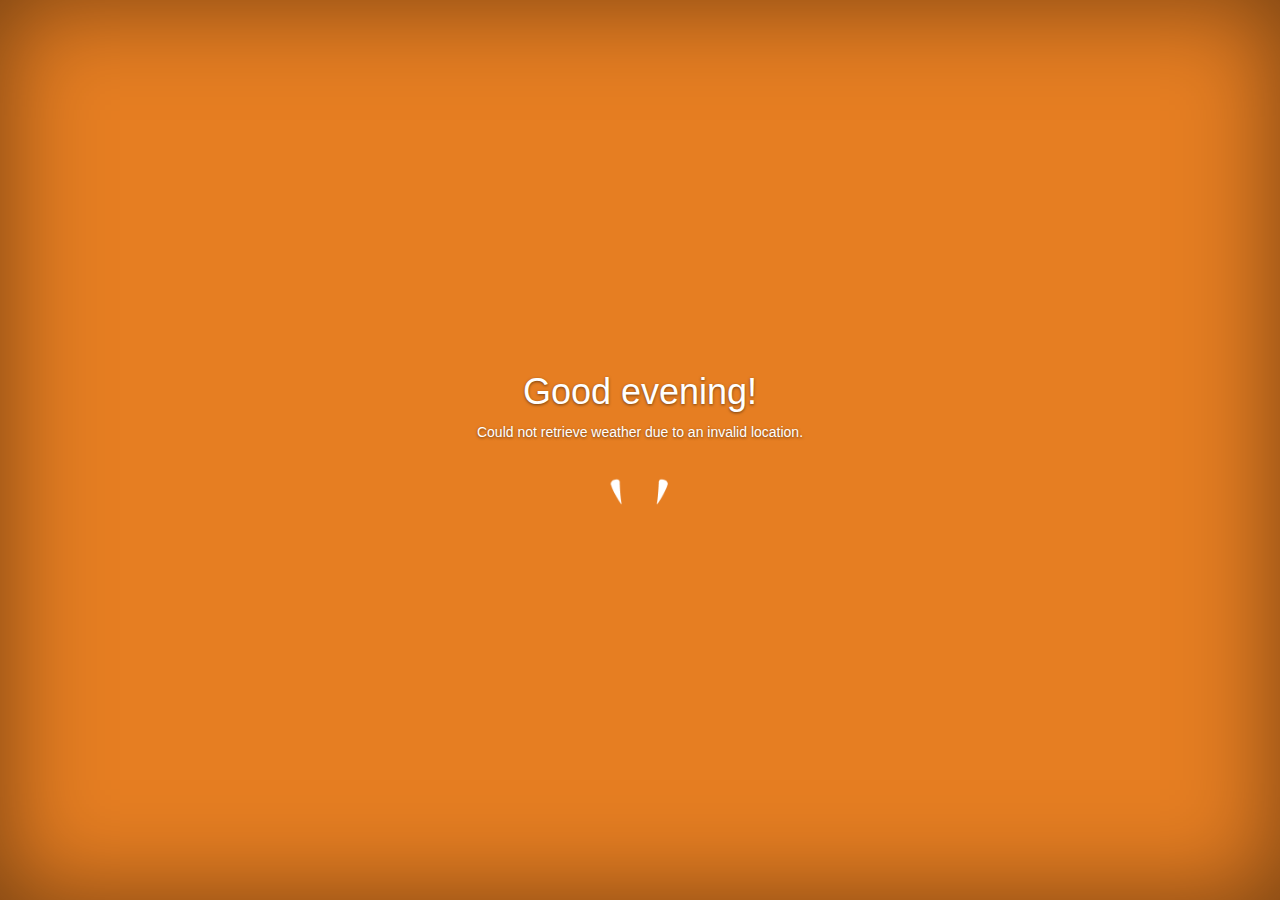
==== index.html @ 8f7e2fdf "attempt 2" ====
<html>
  <head>
    <title>Homepage</title>
    <link rel="stylesheet" href="css/bootstrap-theme.css" charset="utf-8">
    <link rel="stylesheet" href="css/bootstrap.css" media="screen" title="no title" charset="utf-8">
    <link rel="stylesheet" href="css/main.css" media="screen" title="no title" charset="utf-8">
    <!--Credit for icons goes to Freepik @ flaticon.com-->
  </head>
  <body>
    <div class="site-wrapper">

      <!--<div class="weather-container">
        <p id = 'weather'>

        </p>
      </div>-->

         <div class="site-wrapper-inner">

           <div class="cover-container">

             <div class="masthead clearfix">
               <div class="inner">
               </div>
             </div>

             <div class="inner cover">
               <h1 class="cover-heading" id = 'welcome'></h1><p id = 'weather'></p>
               <p class="lead"></p>
               <p class="lead" id = 'fang'>
                 <!--<a href="#" class="btn btn-lg btn-default">Learn more</a>
                 <img src="img/fangs.png" alt="" height='10%' width='10%' />-->
               </p>
               <script src="https://www.reddit.com/hot/.embed?limit=8&t=all&twocolumn=true" type="text/javascript"></script>
             </div>

             <div class="mastfoot">
               <div class="inner">
               </div>
             </div>

           </div>

         </div>

       </div>

  <script src='js/jquery-3.0.0.js' charset="utf-8"></script>
  <script src='js/bootstrap.js' charset="utf-8"></script>
  <script src='js/jquery.simpleWeather.js' charset="utf-8"></script>
  <script type= 'text/javascript'charset="utf-8">
    $(document).ready(function(){
      //Variables
        var date = new Date();
        var hour = date.getHours();
        var header = document.getElementById('welcome');
        var p = document.getElementById('fang');
        var img = document.createElement('img');
        var deg = '°';
        img.src = 'img/fangs.png';

        //Time of day

      if(hour >= 6 && hour < 10){
        document.body.className = 'morning';
        header.innerHTML='Good morning!';
        }
      if(hour >= 10 && hour < 18){
        document.body.className = 'afternoon';
        header.innerHTML="Good afternoon!";
        }
      if(hour >= 18 && hour < 22){
        document.body.className = 'evening';
        header.innerHTML='Good evening!';
        $('#fang').append(img);
        $(img).css('width', '10%');
        $(img).css('height', '10%');
        }
      if(hour >= 22 || hour >= 0 && hour < 6){
        document.body.className = 'night';
        header.innerHTML= 'The night is young!';
        $('#fang').append(img);
        $(img).css('width', '10%');
        $(img).css('height', '10%');
        }

        //Weather

            loadWeather('','');
          //Load geolocation
            navigator.geolocation.getCurrentPosition(function(position){
            loadWeather(position.coords.latitude+','+position.coords.longitude);
          });


        function loadWeather(location, woeid){
          $.simpleWeather({
            location: location,
            woeid: woeid,
            unit: 'c',
            success: function(weather){
              html = '<p><i class="icon-'+weather.code+'"></i> '+weather.temp+'&deg;'+weather.units.temp+'</p>';
              html += ''+weather.city+', ';
              html += ''+weather.currently+'';

              $('#weather').html(html);

            },
            error: function(error){
              $('#weather').html('<p>'+error+'</p>');
            }
          });
        };

        /*$.getJSON("http://api.openweathermap.org/data/2.5/weather?zip=94040,us&APPID=2ed45ee98c09091b065f8ee982691ece",function(result){
        var message = ("Weather: " + result.weather[0].main);
        $('#temp').append(message);
        });
        */
    });
  </script>
  </body>
</html>
---- css/main.css ----
/*
 * Globals
 */

/* Links */
a,
a:focus,
a:hover {
  color: #fff;
}

/* Custom default button */
.btn-default,
.btn-default:hover,
.btn-default:focus {
  text-shadow: none; /* Prevent inheritence from `body` */
  background-color: #fff;
  border: 1px solid #fff;
}


/*
 * Base structure
 */

html,
body {
  height: 100%;
}
body {
  color: #fff;
  text-align: center;
  text-shadow: 0 1px 3px rgba(0,0,0,.5);
}

/* Extra markup and styles for table-esque vertical and horizontal centering */
.site-wrapper {
  display: table;
  width: 100%;
  height: 100%; /* For at least Firefox */
  min-height: 100%;
  -webkit-box-shadow: inset 0 0 100px rgba(0,0,0,.5);
          box-shadow: inset 0 0 100px rgba(0,0,0,.5);
}
.site-wrapper-inner {
  display: table-cell;
  vertical-align: top;
}
.cover-container {
  margin-right: auto;
  margin-left: auto;
}

/* Padding for spacing */
.inner {
  padding: 30px;
}


/*
 * Header
 */
.masthead-brand {
  margin-top: 10px;
  margin-bottom: 10px;
}

.masthead-nav > li {
  display: inline-block;
}
.masthead-nav > li + li {
  margin-left: 20px;
}
.masthead-nav > li > a {
  padding-right: 0;
  padding-left: 0;
  font-size: 16px;
  font-weight: bold;
  color: #fff; /* IE8 proofing */
  color: rgba(255,255,255,.75);
  border-bottom: 2px solid transparent;
}
.masthead-nav > li > a:hover,
.masthead-nav > li > a:focus {
  background-color: transparent;
  border-bottom-color: #a9a9a9;
  border-bottom-color: rgba(255,255,255,.25);
}
.masthead-nav > .active > a,
.masthead-nav > .active > a:hover,
.masthead-nav > .active > a:focus {
  color: #fff;
  border-bottom-color: #fff;
}

@media (min-width: 768px) {
  .masthead-brand {
    float: left;
  }
  .masthead-nav {
    float: right;
  }
}


/*
 * Cover
 */

.cover {
  padding: 0 20px;
}
.cover .btn-lg {
  padding: 10px 20px;
  font-weight: bold;
}


/*
 * Footer
 */

.mastfoot {
  color: #999; /* IE8 proofing */
  color: rgba(255,255,255,.5);
}


/*
 * Affix and center
 */

@media (min-width: 768px) {
  /* Pull out the header and footer */
  .masthead {
    position: fixed;
    top: 0;
  }
  .mastfoot {
    position: fixed;
    bottom: 0;
  }
  /* Start the vertical centering */
  .site-wrapper-inner {
    vertical-align: middle;
  }
  /* Handle the widths */
  .masthead,
  .mastfoot,
  .cover-container {
    width: 100%; /* Must be percentage or pixels for horizontal alignment */
  }
}

@media (min-width: 992px) {
  .masthead,
  .mastfoot,
  .cover-container {
    width: 700px;
  }
}
/*
 *Custom
 */
 .morning{
   height: 100%;
   background-color:#3498db;
   text-align: center;
   text-shadow: 0 1px 3px rgba(0,0,0,.5);
 }
.afternoon{
  height: 100%;
  background-color:#2ecc71;
  text-align: center;
  text-shadow: 0 1px 3px rgba(0,0,0,.5);
}
.evening{
  height: 100%;
  background-color:#e67e22;
  text-align: center;
  text-shadow: 0 1px 3px rgba(0,0,0,.5);
}
.night{
  height: 100%;
  background-color:#333;
  text-align: center;
  text-shadow: 0 1px 3px rgba(0,0,0,.5);
}
/*.weather-container{
  position:absolute;
  right:0px;
  top:0px;
}
.weather-container p{
  color:#fff;
  font-size:1.5em;
  position:relative;
  right:20%;
  top:20%;
}
#weather ul{
  list-style-type:none;
}
*/
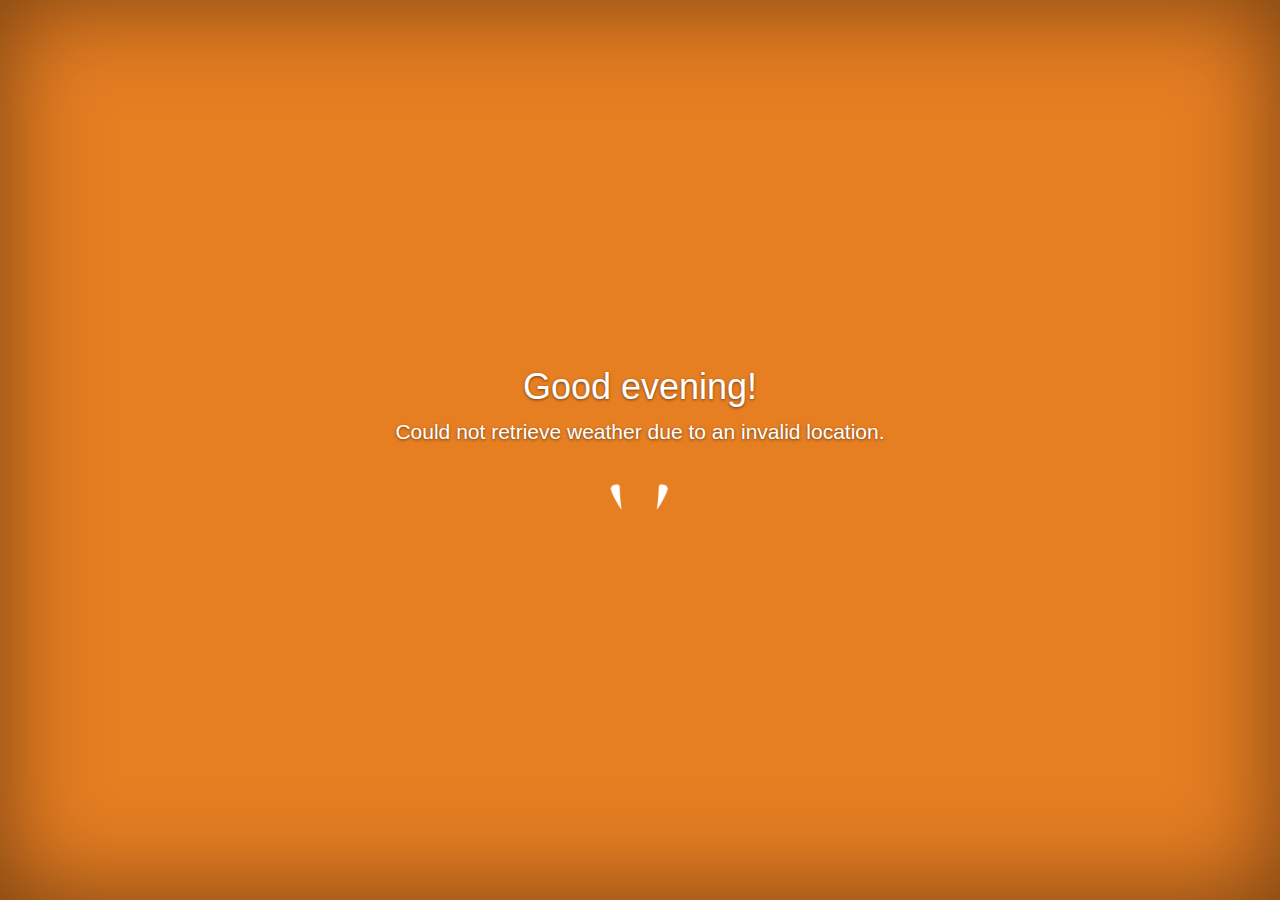
==== commit acf8dd36: "p2" ====
--- a/index.html
+++ b/index.html
@@ -100,8 +100,8 @@
             unit: 'c',
             success: function(weather){
               html = '<p><i class="icon-'+weather.code+'"></i> '+weather.temp+'&deg;'+weather.units.temp+'</p>';
-              html += ''+weather.city+', ';
-              html += ''+weather.currently+'';
+              html += '<p>'+weather.city+', ';
+              html += ''+weather.currently+'</p>';
 
               $('#weather').html(html);
 
--- a/css/main.css
+++ b/css/main.css
@@ -202,3 +202,7 @@
   list-style-type:none;
 }
 */
+
+#weather p{
+  font-size:1.5em;
+}
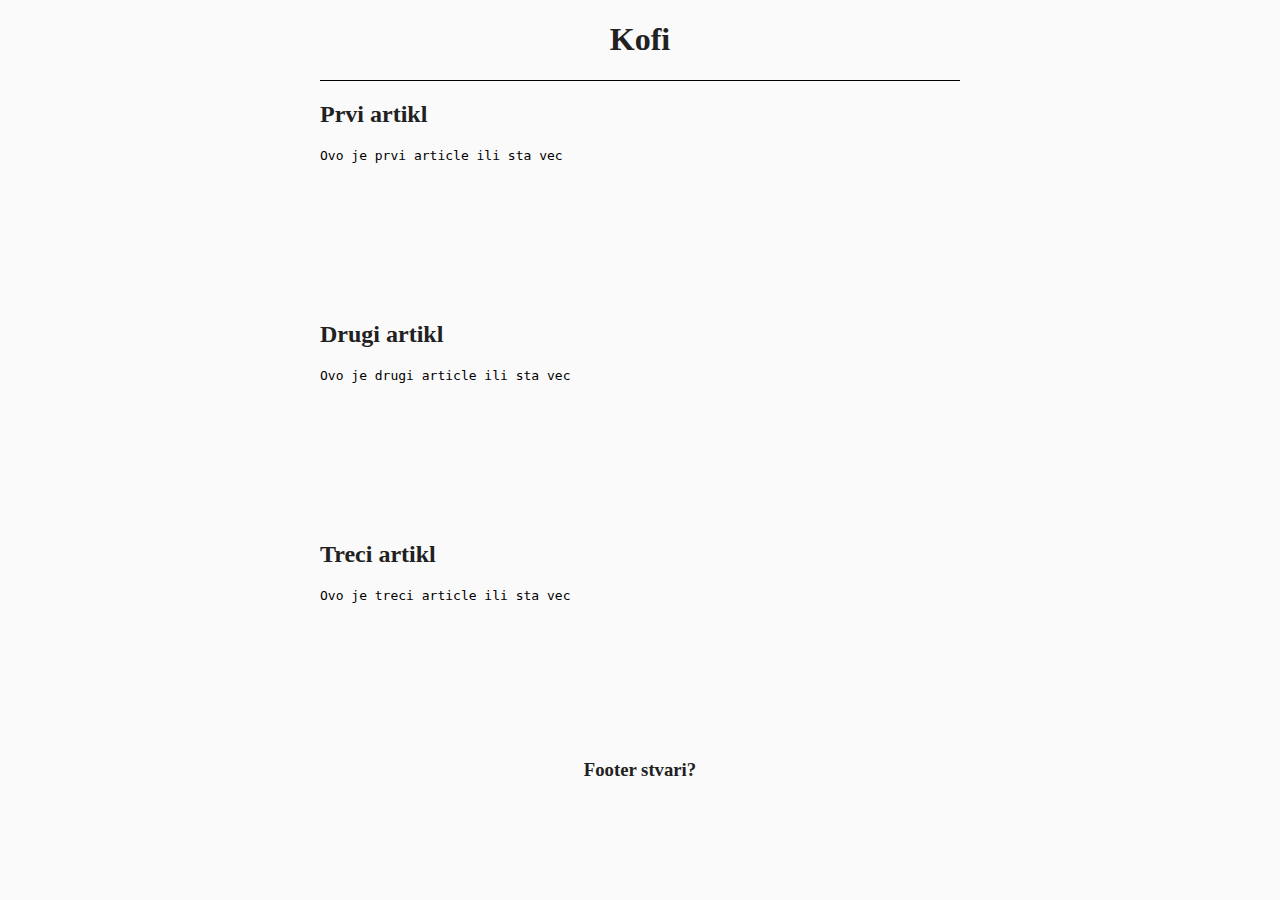
==== commit 54da55eb: "Started setting up basic design" ====
--- a/index.html
+++ b/index.html
@@ -1,123 +1,49 @@
-<html>
-  <head>
-    <title>Homepage</title>
-    <link rel="stylesheet" href="css/bootstrap-theme.css" charset="utf-8">
-    <link rel="stylesheet" href="css/bootstrap.css" media="screen" title="no title" charset="utf-8">
-    <link rel="stylesheet" href="css/main.css" media="screen" title="no title" charset="utf-8">
-    <!--Credit for icons goes to Freepik @ flaticon.com-->
-  </head>
-  <body>
-    <div class="site-wrapper">
+<!DOCTYPE html>
+<head>
+    <meta charset="UTF-8">
+    <title>Kofi</title>
+    <link rel="stylesheet" href="style.css">
+</head>
 
-      <!--<div class="weather-container">
-        <p id = 'weather'>
+<body>
 
-        </p>
-      </div>-->
+    <!-- Header -->
+    <div id="header">
+        <h1>Kofi</h1>
+    </div>
 
-         <div class="site-wrapper-inner">
+    <!-- Left sidebar -->
+    <div id="left-sidebar">
+    </div>
 
-           <div class="cover-container">
+    <!-- Main content -->
+    <div id="content">
+        <article>
+            <h2>Prvi artikl</h2>
+            <p>Ovo je prvi article ili sta vec</p>
+        </article>
+        
+        <article>
+            <h2>Drugi artikl</h2>
+            <p>Ovo je drugi article ili sta vec</p>
+        </article>
 
-             <div class="masthead clearfix">
-               <div class="inner">
-               </div>
-             </div>
+        <article>
+            <h2>Treci artikl</h2>
+            <p>Ovo je treci article ili sta vec</p>
+        </article>
+    </div>
 
-             <div class="inner cover">
-               <h1 class="cover-heading" id = 'welcome'></h1><p id = 'weather'></p>
-               <p class="lead"></p>
-               <p class="lead" id = 'fang'>
-                 <!--<a href="#" class="btn btn-lg btn-default">Learn more</a>
-                 <img src="img/fangs.png" alt="" height='10%' width='10%' />-->
-               </p>
-               <script src="https://www.reddit.com/hot/.embed?limit=8&t=all&twocolumn=true" type="text/javascript"></script>
-             </div>
-
-             <div class="mastfoot">
-               <div class="inner">
-               </div>
-             </div>
-
-           </div>
-
-         </div>
-
-       </div>
-
-  <script src='js/jquery-3.0.0.js' charset="utf-8"></script>
-  <script src='js/bootstrap.js' charset="utf-8"></script>
-  <script src='js/jquery.simpleWeather.js' charset="utf-8"></script>
-  <script type= 'text/javascript'charset="utf-8">
-    $(document).ready(function(){
-      //Variables
-        var date = new Date();
-        var hour = date.getHours();
-        var header = document.getElementById('welcome');
-        var p = document.getElementById('fang');
-        var img = document.createElement('img');
-        var deg = '°';
-        img.src = 'img/fangs.png';
-
-        //Time of day
-
-      if(hour >= 6 && hour < 10){
-        document.body.className = 'morning';
-        header.innerHTML='Good morning!';
-        }
-      if(hour >= 10 && hour < 18){
-        document.body.className = 'afternoon';
-        header.innerHTML="Good afternoon!";
-        }
-      if(hour >= 18 && hour < 22){
-        document.body.className = 'evening';
-        header.innerHTML='Good evening!';
-        $('#fang').append(img);
-        $(img).css('width', '10%');
-        $(img).css('height', '10%');
-        }
-      if(hour >= 22 || hour >= 0 && hour < 6){
-        document.body.className = 'night';
-        header.innerHTML= 'The night is young!';
-        $('#fang').append(img);
-        $(img).css('width', '10%');
-        $(img).css('height', '10%');
-        }
-
-        //Weather
-
-            loadWeather('','');
-          //Load geolocation
-            navigator.geolocation.getCurrentPosition(function(position){
-            loadWeather(position.coords.latitude+','+position.coords.longitude);
-          });
-
-
-        function loadWeather(location, woeid){
-          $.simpleWeather({
-            location: location,
-            woeid: woeid,
-            unit: 'c',
-            success: function(weather){
-              html = '<p><i class="icon-'+weather.code+'"></i> '+weather.temp+'&deg;'+weather.units.temp+'</p>';
-              html += '<p>'+weather.city+', ';
-              html += ''+weather.currently+'</p>';
-
-              $('#weather').html(html);
-
-            },
-            error: function(error){
-              $('#weather').html('<p>'+error+'</p>');
-            }
-          });
-        };
-
-        /*$.getJSON("http://api.openweathermap.org/data/2.5/weather?zip=94040,us&APPID=2ed45ee98c09091b065f8ee982691ece",function(result){
-        var message = ("Weather: " + result.weather[0].main);
-        $('#temp').append(message);
-        });
-        */
-    });
-  </script>
-  </body>
+    <!-- Right sidebar -->
+    <div id="right-sidebar">
+    </div>
+    
+    <!-- Footer -->
+    <div id="footer">
+        <h3>Footer stvari?</h3>
+    </div>
+    <!-- TODO(Jovan): sticky navbar
+    <script src="scrollnav.js"></script>
+    -->
+</body>
 </html>
--- a/style.css
+++ b/style.css
@@ -0,0 +1,45 @@
+body
+{
+    background-color: #fafafa;
+    padding: 0;
+    margin: 0 auto;
+    width: 50vw;
+}
+
+h1, h2, h3, h4, h5, h6
+{
+    font-family: serif;
+    color: #212121;
+}
+
+p
+{
+    font-family: monospace;
+}
+
+article
+{
+    min-height: 200px;
+}
+
+#header
+{
+    border-bottom: 1px solid;
+    border-height: 1px;
+    text-align: center;
+    background-color: #fafafa;
+}
+
+#footer
+{
+    text-align: center;
+}
+
+
+
+.sticky
+{
+    position: fixed;
+    top: 0;
+    width: 100%;
+}
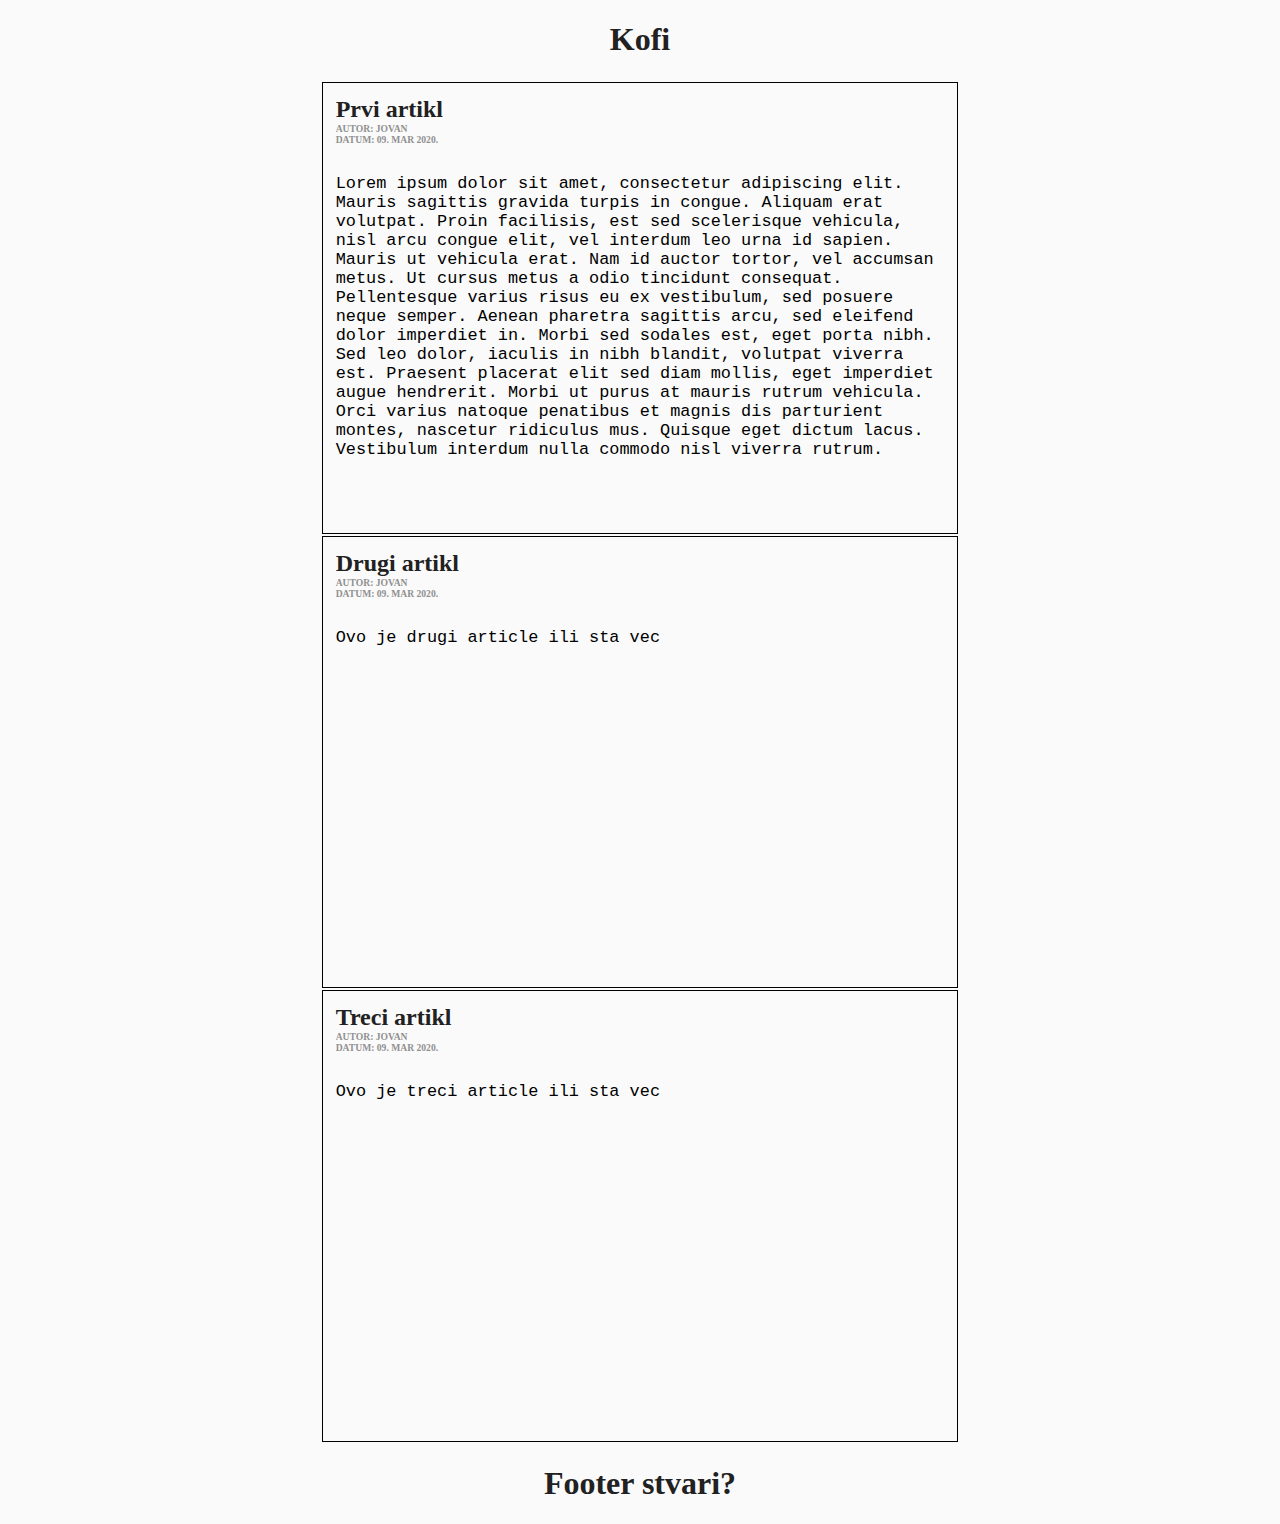
==== commit 72fe8fd1: "Added responsive sidebars" ====
--- a/index.html
+++ b/index.html
@@ -1,6 +1,7 @@
 <!DOCTYPE html>
-<head>
+<head lang="en-US">
     <meta charset="UTF-8">
+    <meta name="viewport" content="width=device-width, initial-scale=1.0">
     <title>Kofi</title>
     <link rel="stylesheet" href="style.css">
 </head>
@@ -11,39 +12,51 @@
     <div id="header">
         <h1>Kofi</h1>
     </div>
-
     <!-- Left sidebar -->
     <div id="left-sidebar">
+        &nbsp
     </div>
 
     <!-- Main content -->
     <div id="content">
         <article>
-            <h2>Prvi artikl</h2>
-            <p>Ovo je prvi article ili sta vec</p>
+            <div class="article-header">
+                <h2>Prvi artikl</h2>
+                <h3>AUTOR: JOVAN</h3>
+                <h3>DATUM: 09. MAR 2020.</h3>
+            </div><!-- article-header -->
+            <p>Lorem ipsum dolor sit amet, consectetur adipiscing elit. Mauris sagittis gravida turpis in congue. Aliquam erat volutpat. Proin facilisis, est sed scelerisque vehicula, nisl arcu congue elit, vel interdum leo urna id sapien. Mauris ut vehicula erat. Nam id auctor tortor, vel accumsan metus. Ut cursus metus a odio tincidunt consequat. Pellentesque varius risus eu ex vestibulum, sed posuere neque semper. Aenean pharetra sagittis arcu, sed eleifend dolor imperdiet in. Morbi sed sodales est, eget porta nibh. Sed leo dolor, iaculis in nibh blandit, volutpat viverra est. Praesent placerat elit sed diam mollis, eget imperdiet augue hendrerit. Morbi ut purus at mauris rutrum vehicula. Orci varius natoque penatibus et magnis dis parturient montes, nascetur ridiculus mus. Quisque eget dictum lacus. Vestibulum interdum nulla commodo nisl viverra rutrum. </p>
         </article>
         
         <article>
-            <h2>Drugi artikl</h2>
+            <div class="article-header">
+                <h2>Drugi artikl</h2>
+                <h3>AUTOR: JOVAN</h3>
+                <h3>DATUM: 09. MAR 2020.</h3>
+            </div><!-- article-header -->
             <p>Ovo je drugi article ili sta vec</p>
         </article>
 
         <article>
-            <h2>Treci artikl</h2>
+            <div class="article-header">
+                <h2>Treci artikl</h2>
+                <h3>AUTOR: JOVAN</h3>
+                <h3>DATUM: 09. MAR 2020.</h3>
+            </div><!-- article-header -->
             <p>Ovo je treci article ili sta vec</p>
         </article>
     </div>
+    
 
     <!-- Right sidebar -->
     <div id="right-sidebar">
+        &nbsp
     </div>
-    
+
     <!-- Footer -->
     <div id="footer">
-        <h3>Footer stvari?</h3>
+        <h1>Footer stvari?</h1>
     </div>
-    <!-- TODO(Jovan): sticky navbar
     <script src="scrollnav.js"></script>
-    -->
 </body>
 </html>
--- a/style.css
+++ b/style.css
@@ -2,8 +2,7 @@
 {
     background-color: #fafafa;
     padding: 0;
-    margin: 0 auto;
-    width: 50vw;
+    margin: 0;
 }
 
 h1, h2, h3, h4, h5, h6
@@ -19,27 +18,74 @@
 
 article
 {
-    min-height: 200px;
+    border: 1px solid; /* TODO(Jovan): Testing */
+    min-height: 50vh;
+    margin: 2px;
+}
+
+article .article-header h2, h3
+{
+    padding: 0;
+    margin: 0;
+}
+article .article-header
+{
+    margin: 2% 0 0 2%;
+}
+
+article .article-header h3
+{
+   color: #909090;
+   font-size: 0.6em; 
+}
+article p
+{
+    font-size: 1.3em;
+    padding: 2%;
 }
 
 #header
 {
-    border-bottom: 1px solid;
-    border-height: 1px;
     text-align: center;
     background-color: #fafafa;
+    margin: 0 auto;
+    width: 50vw;
+}
+
+#left-sidebar, #right-sidebar
+{
+    float: left;
+    width: 25%;
+}
+
+#content
+{
+    background-color: #fafafa;
+    float: left;
+    width: 50%;
+}
+
+@media screen and (max-width: 800px)
+{
+    #left-sidebar, #right-sidebar, #content
+    {
+        width: 100%;
+    }
 }
 
 #footer
 {
     text-align: center;
+    float: left;
+    width: 100%;
 }
-
 
 
 .sticky
 {
     position: fixed;
     top: 0;
-    width: 100%;
+    width: 100% !important;
+    border-bottom: 1px solid;
+    border-height: 1px;
 }
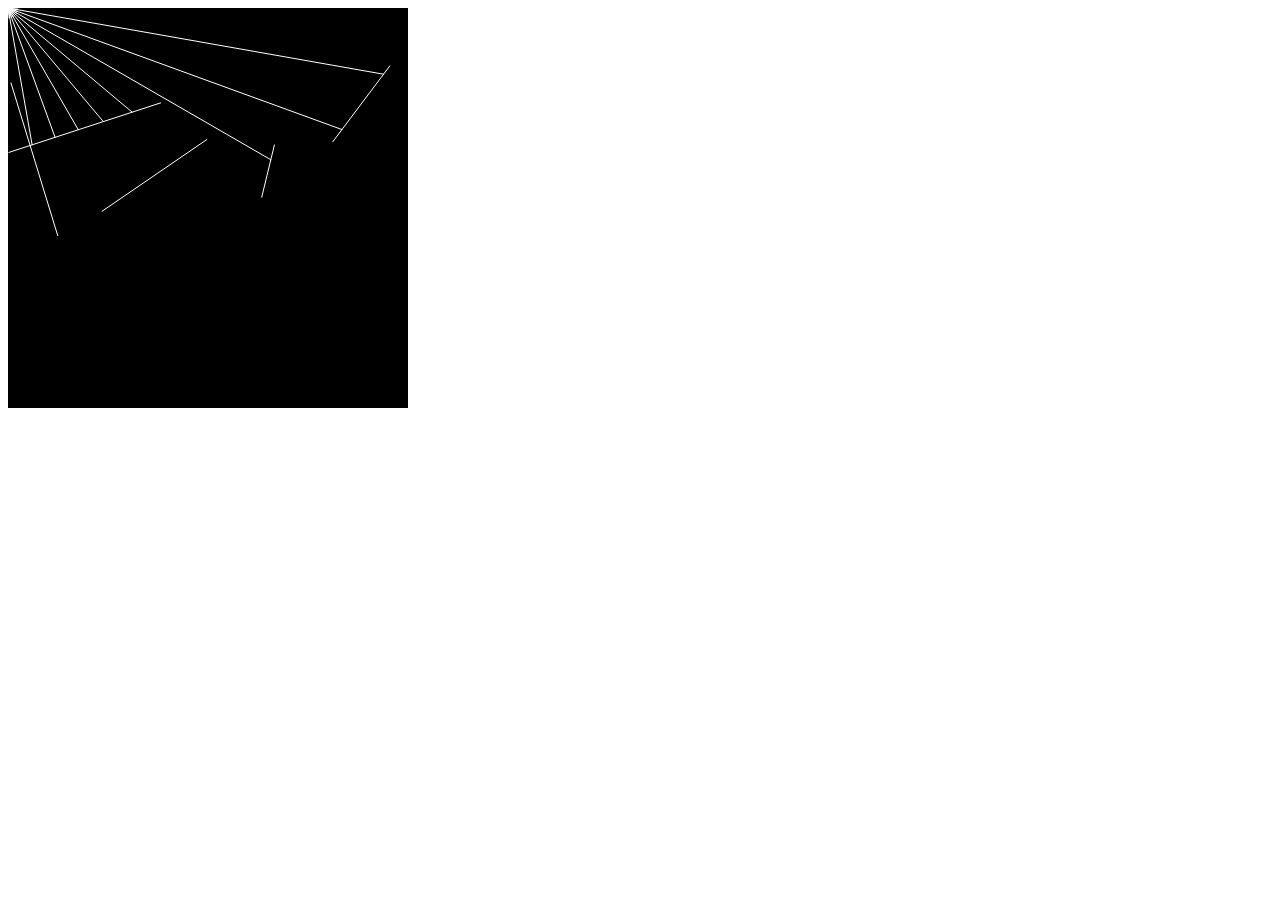
==== commit feb9c85d: "Added jsraycast" ====
--- a/index.html
+++ b/index.html
@@ -1,62 +1,15 @@
 <!DOCTYPE html>
-<head lang="en-US">
+<html lang="en">
+<head>
     <meta charset="UTF-8">
-    <meta name="viewport" content="width=device-width, initial-scale=1.0">
-    <title>Kofi</title>
-    <link rel="stylesheet" href="style.css">
+    <title>2D raycast</title>
 </head>
-
 <body>
-
-    <!-- Header -->
-    <div id="header">
-        <h1>Kofi</h1>
-    </div>
-    <!-- Left sidebar -->
-    <div id="left-sidebar">
-        &nbsp
-    </div>
-
-    <!-- Main content -->
-    <div id="content">
-        <article>
-            <div class="article-header">
-                <h2>Prvi artikl</h2>
-                <h3>AUTOR: JOVAN</h3>
-                <h3>DATUM: 09. MAR 2020.</h3>
-            </div><!-- article-header -->
-            <p>Lorem ipsum dolor sit amet, consectetur adipiscing elit. Mauris sagittis gravida turpis in congue. Aliquam erat volutpat. Proin facilisis, est sed scelerisque vehicula, nisl arcu congue elit, vel interdum leo urna id sapien. Mauris ut vehicula erat. Nam id auctor tortor, vel accumsan metus. Ut cursus metus a odio tincidunt consequat. Pellentesque varius risus eu ex vestibulum, sed posuere neque semper. Aenean pharetra sagittis arcu, sed eleifend dolor imperdiet in. Morbi sed sodales est, eget porta nibh. Sed leo dolor, iaculis in nibh blandit, volutpat viverra est. Praesent placerat elit sed diam mollis, eget imperdiet augue hendrerit. Morbi ut purus at mauris rutrum vehicula. Orci varius natoque penatibus et magnis dis parturient montes, nascetur ridiculus mus. Quisque eget dictum lacus. Vestibulum interdum nulla commodo nisl viverra rutrum. </p>
-        </article>
-        
-        <article>
-            <div class="article-header">
-                <h2>Drugi artikl</h2>
-                <h3>AUTOR: JOVAN</h3>
-                <h3>DATUM: 09. MAR 2020.</h3>
-            </div><!-- article-header -->
-            <p>Ovo je drugi article ili sta vec</p>
-        </article>
-
-        <article>
-            <div class="article-header">
-                <h2>Treci artikl</h2>
-                <h3>AUTOR: JOVAN</h3>
-                <h3>DATUM: 09. MAR 2020.</h3>
-            </div><!-- article-header -->
-            <p>Ovo je treci article ili sta vec</p>
-        </article>
-    </div>
     
-
-    <!-- Right sidebar -->
-    <div id="right-sidebar">
-        &nbsp
-    </div>
-
-    <!-- Footer -->
-    <div id="footer">
-        <h1>Footer stvari?</h1>
-    </div>
-    <script src="scrollnav.js"></script>
+    <script src="p5.min.js"></script>
+    <script src="ray.js"></script>
+    <script src="boundary.js"></script>
+    <script src="particle.js"></script>
+    <script src="sketch.js"></script>
 </body>
 </html>
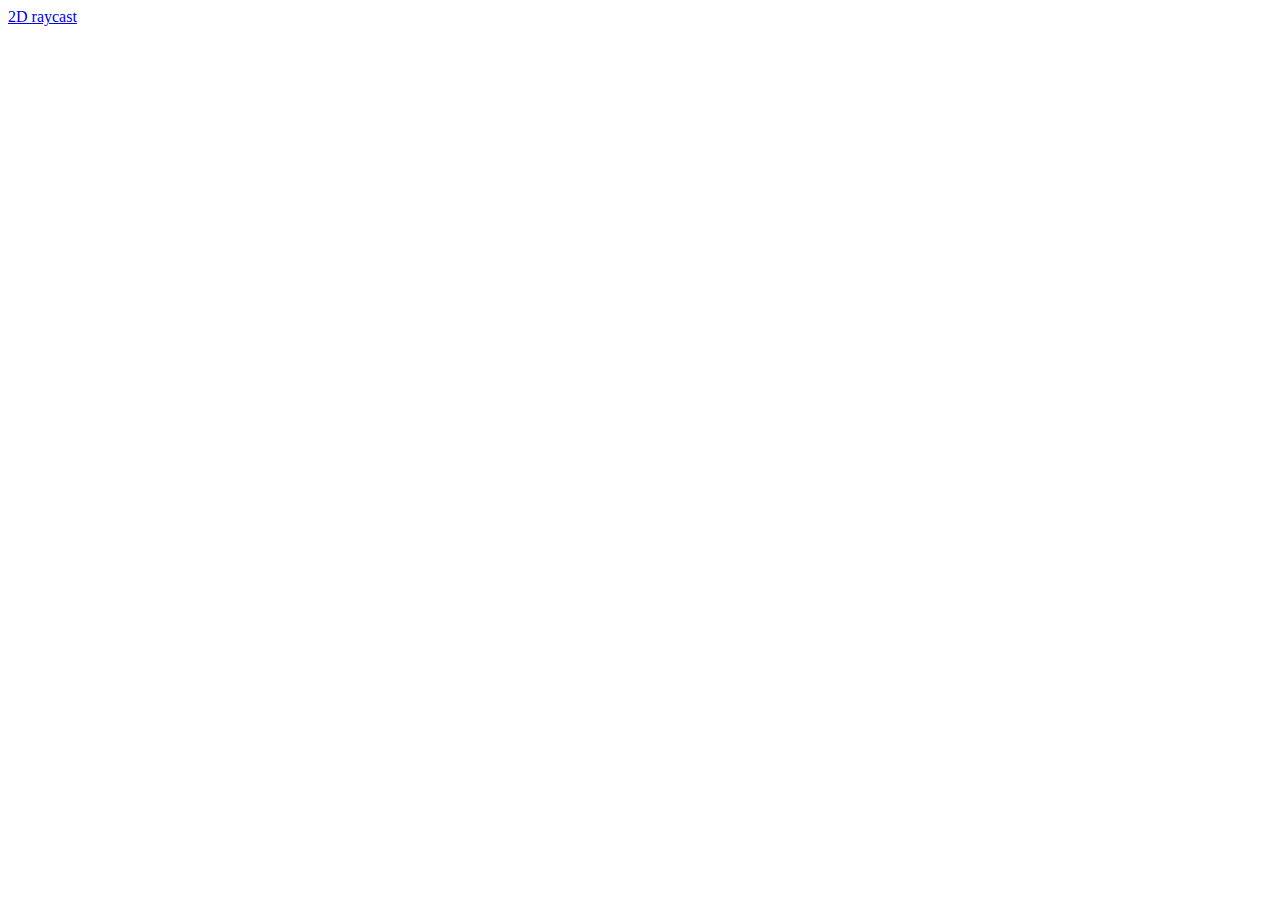
==== commit 134126c0: "Moved 2draycast to special page" ====
--- a/index.html
+++ b/index.html
@@ -2,14 +2,10 @@
 <html lang="en">
 <head>
     <meta charset="UTF-8">
+    <meta name="viewport" content="width=device-width, initial-scale=1.0">
     <title>2D raycast</title>
 </head>
 <body>
-    
-    <script src="p5.min.js"></script>
-    <script src="ray.js"></script>
-    <script src="boundary.js"></script>
-    <script src="particle.js"></script>
-    <script src="sketch.js"></script>
+    <a href="2draycast.html">2D raycast</a>
 </body>
 </html>
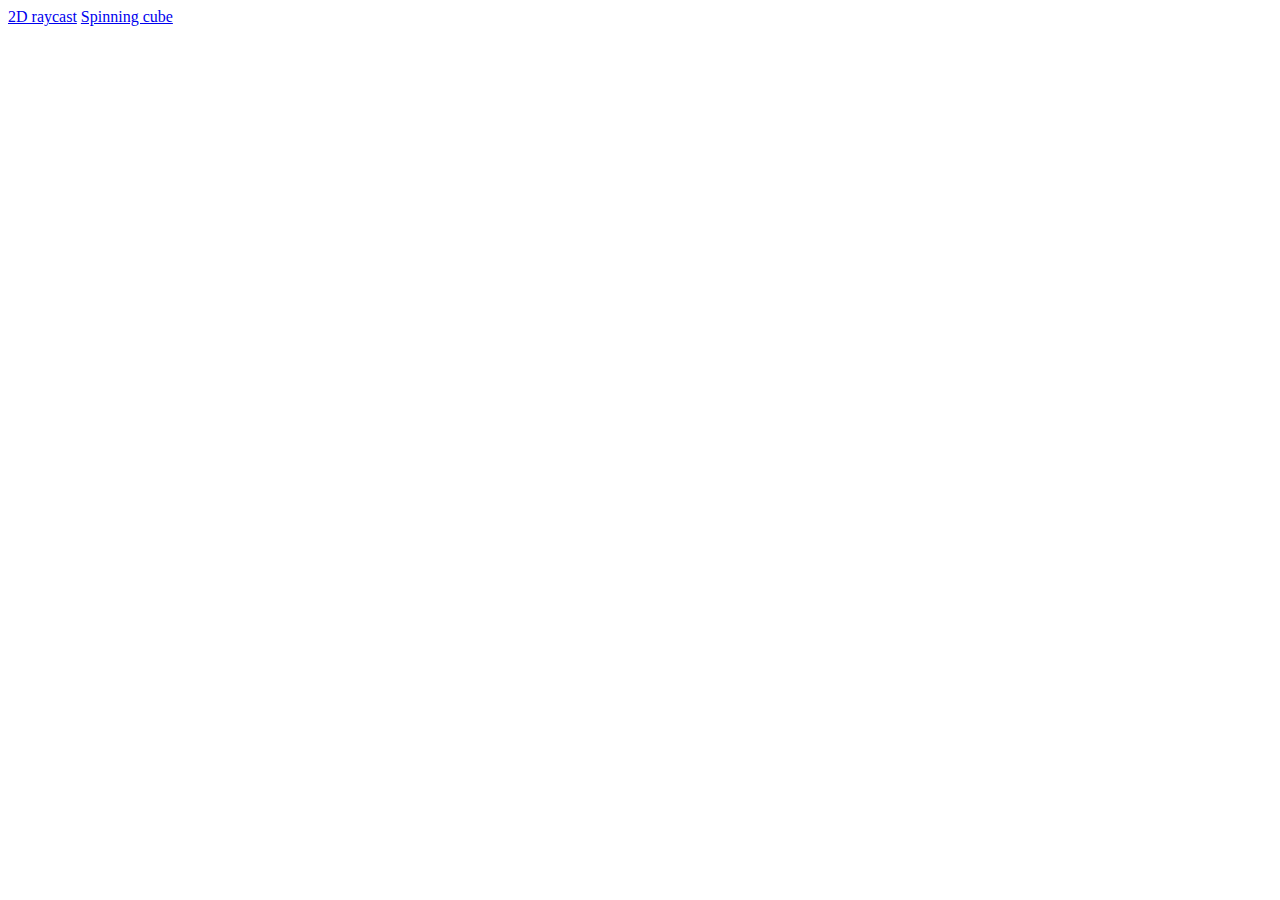
==== commit 44113bb1: "spinning cube emscripten" ====
--- a/index.html
+++ b/index.html
@@ -3,9 +3,10 @@
 <head>
     <meta charset="UTF-8">
     <meta name="viewport" content="width=device-width, initial-scale=1.0">
-    <title>2D raycast</title>
+    <title>Random stuff</title>
 </head>
 <body>
     <a href="2draycast.html">2D raycast</a>
+    <a href="spinningcube/index.html">Spinning cube</a>
 </body>
 </html>
